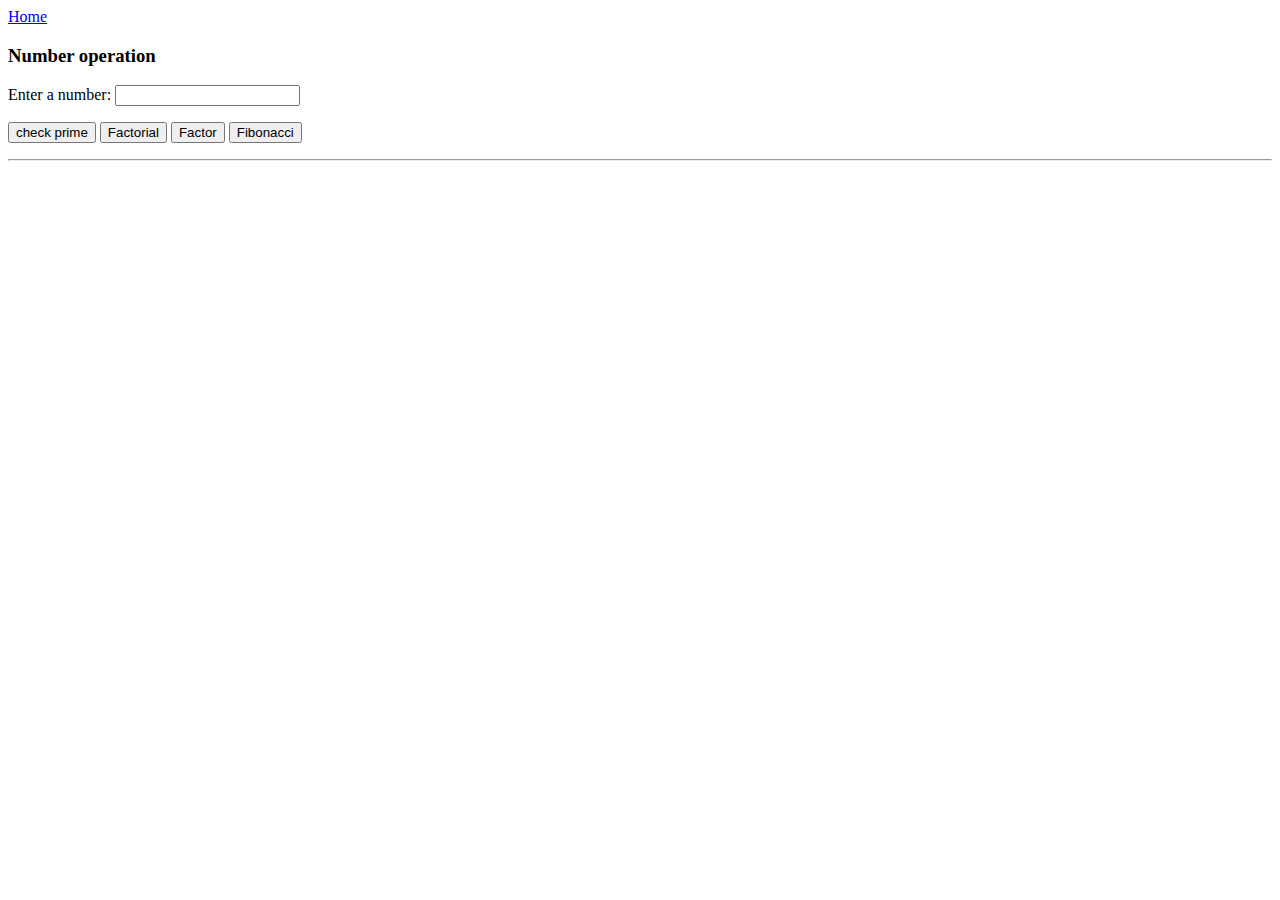
==== 4.html @ 0508dcc2 "added" ====
<!DOCTYPE html>
<html>
<head>
<title>Number example</title>
    <script src="js/numbers.js" type="text/javascript"></script>
</head>

<body>
    <a href="index.html">Home</a>
   <h3>Number operation</h3>
    <p>
    <label>Enter a number:</label>
        <input type="text" id="num">
    </p>
    <p>
        <button onclick="checkPrime()">check prime</button>
        <button onclick="factorial()">Factorial</button>
        <button onclick="factors()">Factor</button>
        <button onclick="fibonacci()">Fibonacci</button>
    </p>
    <hr/>
    <p id="res"></p>

</body>
    </html>
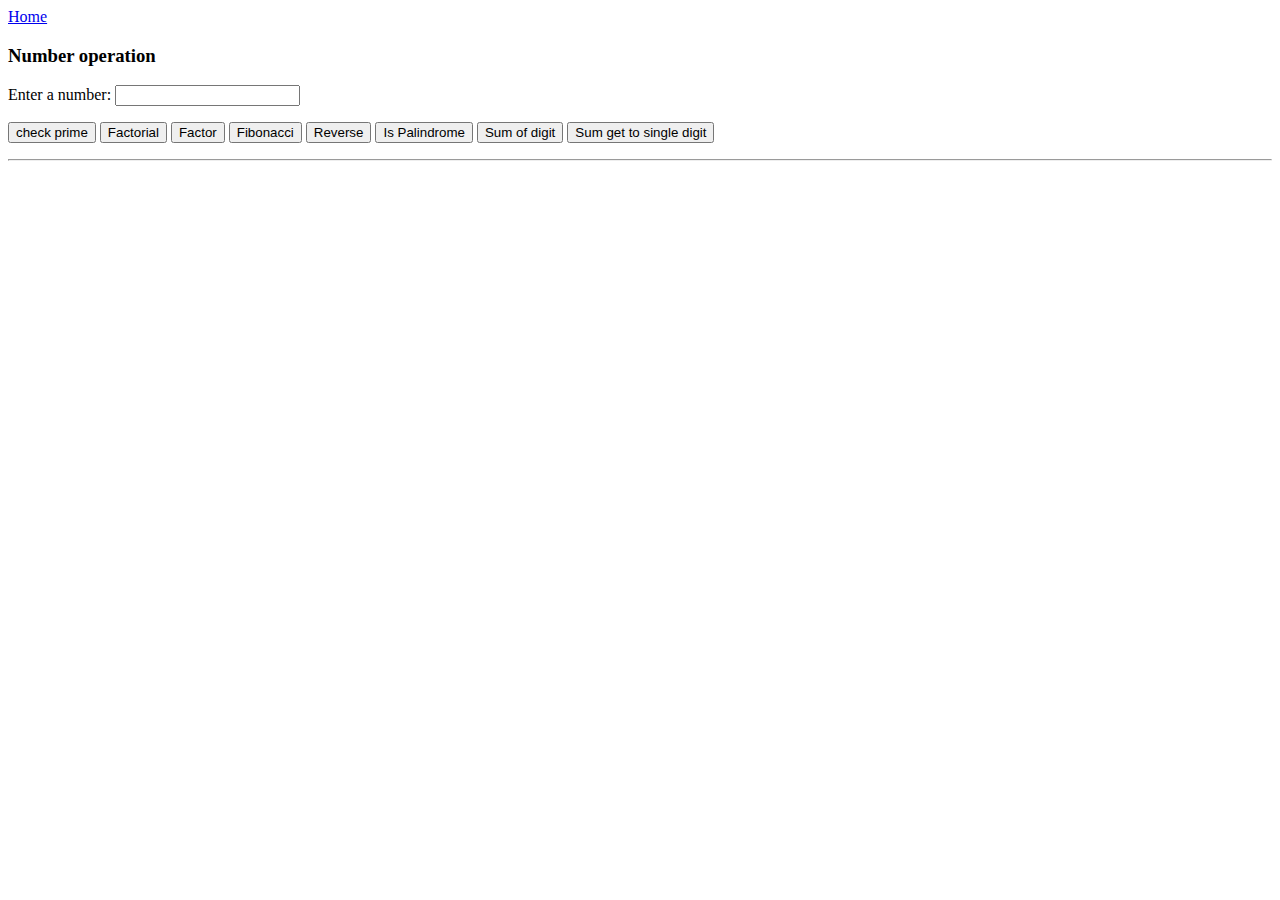
==== commit ab7d7d25: "added" ====
--- a/4.html
+++ b/4.html
@@ -17,6 +17,10 @@
         <button onclick="factorial()">Factorial</button>
         <button onclick="factors()">Factor</button>
         <button onclick="fibonacci()">Fibonacci</button>
+        <button onclick="reverse()">Reverse</button>
+        <button onclick="palindrome()">Is Palindrome</button>
+        <button onclick="sumofdigit()">Sum of digit</button>
+        <button onclick="sumgetsingledigit()">Sum get to single digit</button>
     </p>
     <hr/>
     <p id="res"></p>
